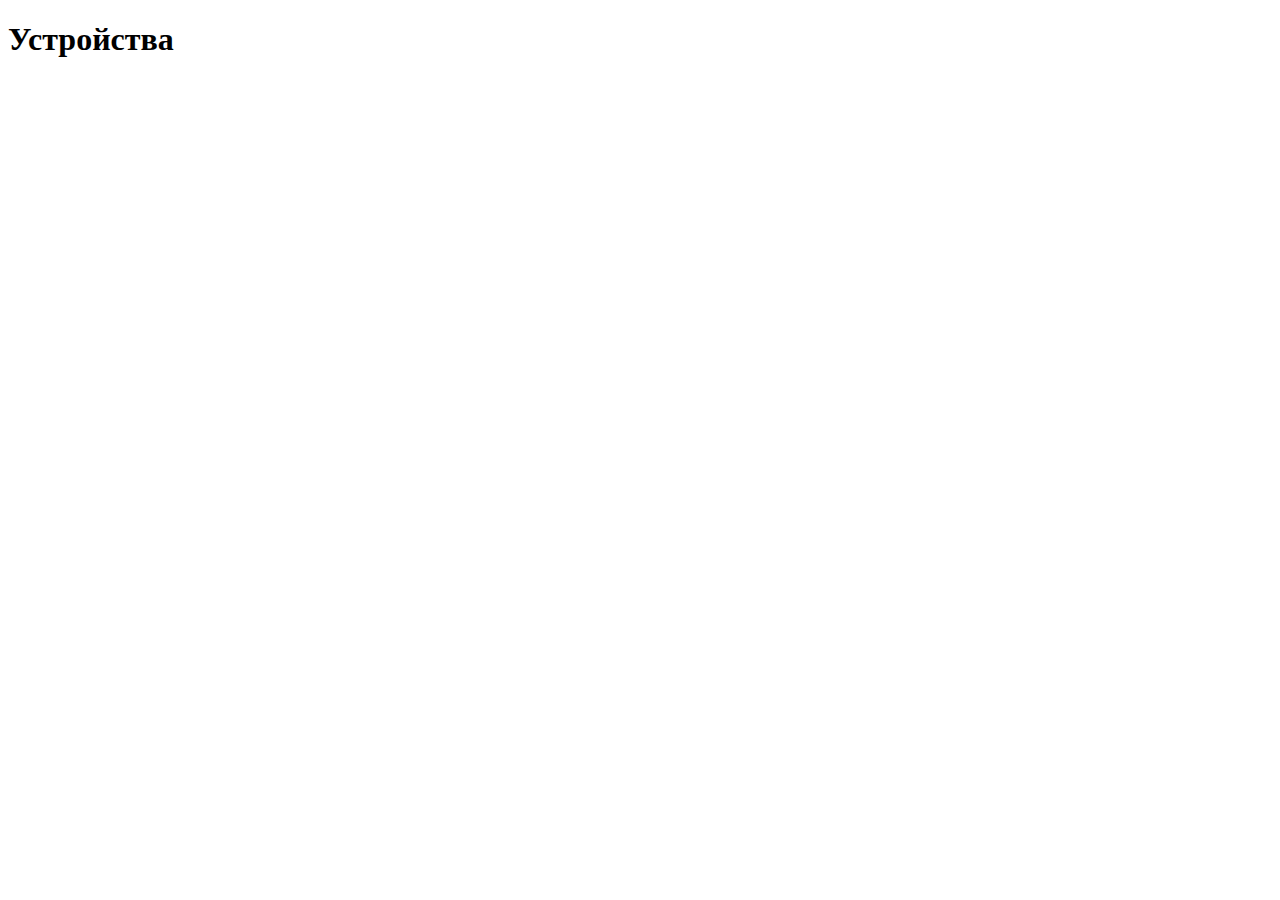
==== devices.html @ bd3ce6dc "первая страничка готова" ====
<!DOCTYPE html>
<html lang="en">
  <head>
    <meta charset="UTF-8" />
    <meta http-equiv="X-UA-Compatible" content="IE=edge" />
    <meta name="viewport" content="width=device-width, initial-scale=1.0" />
    <title>Devices</title>
  </head>
  <body>
	<h1 class="devicesName">Устройства</h1>
  </body>
</html>
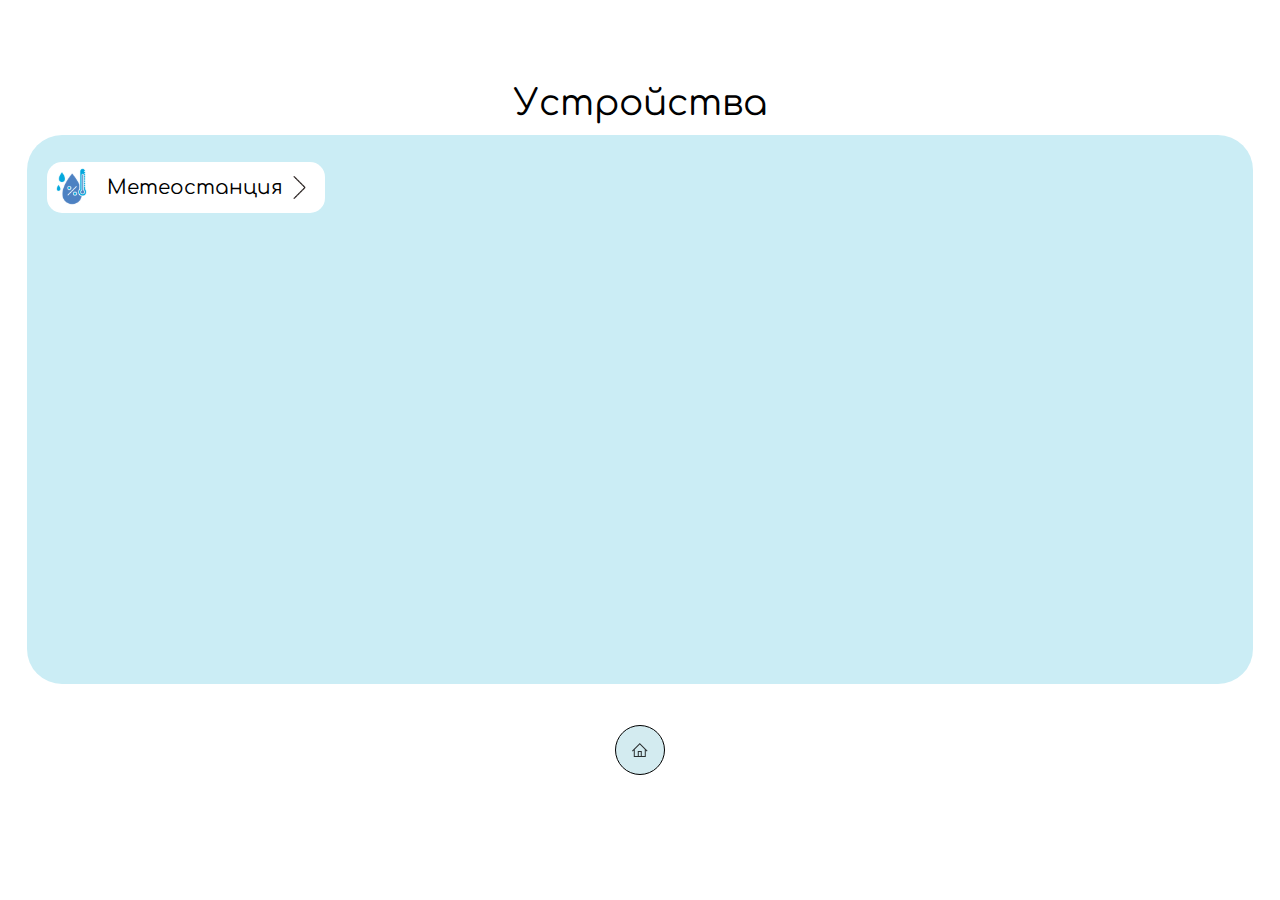
==== commit c4b49f35: "2 страничка готова" ====
--- a/devices.html
+++ b/devices.html
@@ -4,9 +4,25 @@
     <meta charset="UTF-8" />
     <meta http-equiv="X-UA-Compatible" content="IE=edge" />
     <meta name="viewport" content="width=device-width, initial-scale=1.0" />
+    <link rel="stylesheet" href="css/style.css" />
     <title>Devices</title>
   </head>
   <body>
-	<h1 class="devicesName">Устройства</h1>
+    <div class="devicesWrap">
+      <h1 class="devicesName">Устройства</h1>
+      <div class="meteostationWrap">
+        <a class="meteostationButton" href="#"
+          ><img class="imgDrop" src="/img/drop.svg" alt="drop" /><span class="meteostationName">Метеостанция</span>
+          <img class="arrowRight" src="/img/arrowRight.svg" alt="arrowRight"
+        /></a>
+      </div>
+      <div class="buttonHomeWrap">
+        <div class="buttonHome">
+          <a href="/devices.html">
+            <img src="/img/home.svg" alt="home" />
+          </a>
+        </div>
+      </div>
+    </div>
   </body>
 </html>
--- a/css/style.css
+++ b/css/style.css
@@ -0,0 +1,224 @@
+@charset "UTF-8";
+/*Обнуление*/
+@import url("https://fonts.googleapis.com/css2?family=Comfortaa:wght@300..700&display=swap");
+* {
+  padding: 0;
+  margin: 0;
+  border: 0;
+}
+
+*,
+*:before,
+*:after {
+  -webkit-box-sizing: border-box;
+          box-sizing: border-box;
+}
+
+:focus,
+:active {
+  outline: none;
+}
+
+a:focus,
+a:active {
+  outline: none;
+}
+
+a {
+  color: black;
+  text-decoration: none;
+}
+
+a:hover {
+  color: black;
+}
+
+a:active {
+  color: black;
+}
+
+a:visited {
+  color: black;
+}
+
+nav,
+footer,
+header,
+aside {
+  display: block;
+}
+
+html,
+body {
+  height: 100%;
+  width: 100%;
+  line-height: 1;
+  font-size: 14px;
+}
+
+input,
+button,
+textarea {
+  font-family: inherit;
+}
+
+input::-ms-clear {
+  display: none;
+}
+
+button {
+  cursor: pointer;
+}
+
+button::-moz-focus-inner {
+  padding: 0;
+  border: 0;
+}
+
+a,
+a:visited {
+  text-decoration: none;
+}
+
+a:hover {
+  text-decoration: none;
+}
+
+ul li {
+  list-style: none;
+}
+
+img {
+  vertical-align: top;
+}
+
+h1,
+h2,
+h3,
+h4,
+h5,
+h6 {
+  font-size: inherit;
+  font-weight: 400;
+}
+
+/*--------------------*/
+body {
+  font-family: Comfortaa, sans-serif;
+}
+
+.limitContent {
+  max-width: 1141px;
+  margin: 0 auto;
+}
+
+.buttonHomeWrap {
+  display: -webkit-box;
+  display: -ms-flexbox;
+  display: flex;
+  -webkit-box-pack: center;
+      -ms-flex-pack: center;
+          justify-content: center;
+  margin-bottom: 26px;
+}
+
+.buttonHomeWrap .buttonHome {
+  border: 1px solid #000;
+  display: -webkit-inline-box;
+  display: -ms-inline-flexbox;
+  display: inline-flex;
+  -webkit-box-pack: center;
+      -ms-flex-pack: center;
+          justify-content: center;
+  -webkit-box-align: center;
+      -ms-flex-align: center;
+          align-items: center;
+  border-radius: 50%;
+  min-width: 50px;
+  min-height: 50px;
+  background-color: #d3ebf0;
+}
+
+.bodyWelcome {
+  display: -webkit-box;
+  display: -ms-flexbox;
+  display: flex;
+  -webkit-box-orient: vertical;
+  -webkit-box-direction: normal;
+      -ms-flex-direction: column;
+          flex-direction: column;
+  -webkit-box-pack: justify;
+      -ms-flex-pack: justify;
+          justify-content: space-between;
+  width: 100%;
+  height: 100%;
+  background-image: url(/img/welcome_home.png);
+  background-repeat: no-repeat;
+  background-size: cover;
+  background-position: center center;
+}
+
+.bodyWelcome .welcomeMessage {
+  display: -webkit-box;
+  display: -ms-flexbox;
+  display: flex;
+  font-size: 24px;
+  -webkit-box-align: center;
+      -ms-flex-align: center;
+          align-items: center;
+  -webkit-box-pack: center;
+      -ms-flex-pack: center;
+          justify-content: center;
+  gap: 34px;
+  text-align: center;
+  margin-top: 170px;
+  margin-bottom: auto;
+}
+
+.devicesWrap {
+  display: -webkit-box;
+  display: -ms-flexbox;
+  display: flex;
+  -webkit-box-orient: vertical;
+  -webkit-box-direction: normal;
+      -ms-flex-direction: column;
+          flex-direction: column;
+}
+
+.devicesWrap .devicesName {
+  font-size: 36px;
+  margin-top: 85px;
+  margin: 85px auto 0;
+}
+
+.devicesWrap .meteostationWrap {
+  margin: 14px 27px 41px 27px;
+  border-radius: 35px;
+  min-height: 549px;
+  background-color: #cbedf5;
+}
+
+.devicesWrap .meteostationWrap .meteostationButton {
+  border-radius: 15px;
+  margin: 27px auto auto 20px;
+  display: -webkit-inline-box;
+  display: -ms-inline-flexbox;
+  display: inline-flex;
+  background-color: #fff;
+  -webkit-box-align: center;
+      -ms-flex-align: center;
+          align-items: center;
+}
+
+.devicesWrap .meteostationWrap .meteostationButton .imgDrop {
+  padding: 4px 0px 6px 4px;
+}
+
+.devicesWrap .meteostationWrap .meteostationButton .meteostationName {
+  font-size: 20px;
+  padding: 5px 5px 5px 15px;
+}
+
+.devicesWrap .meteostationWrap .meteostationButton .arrowRight {
+  padding: 14px 14px 14px 0px;
+}
